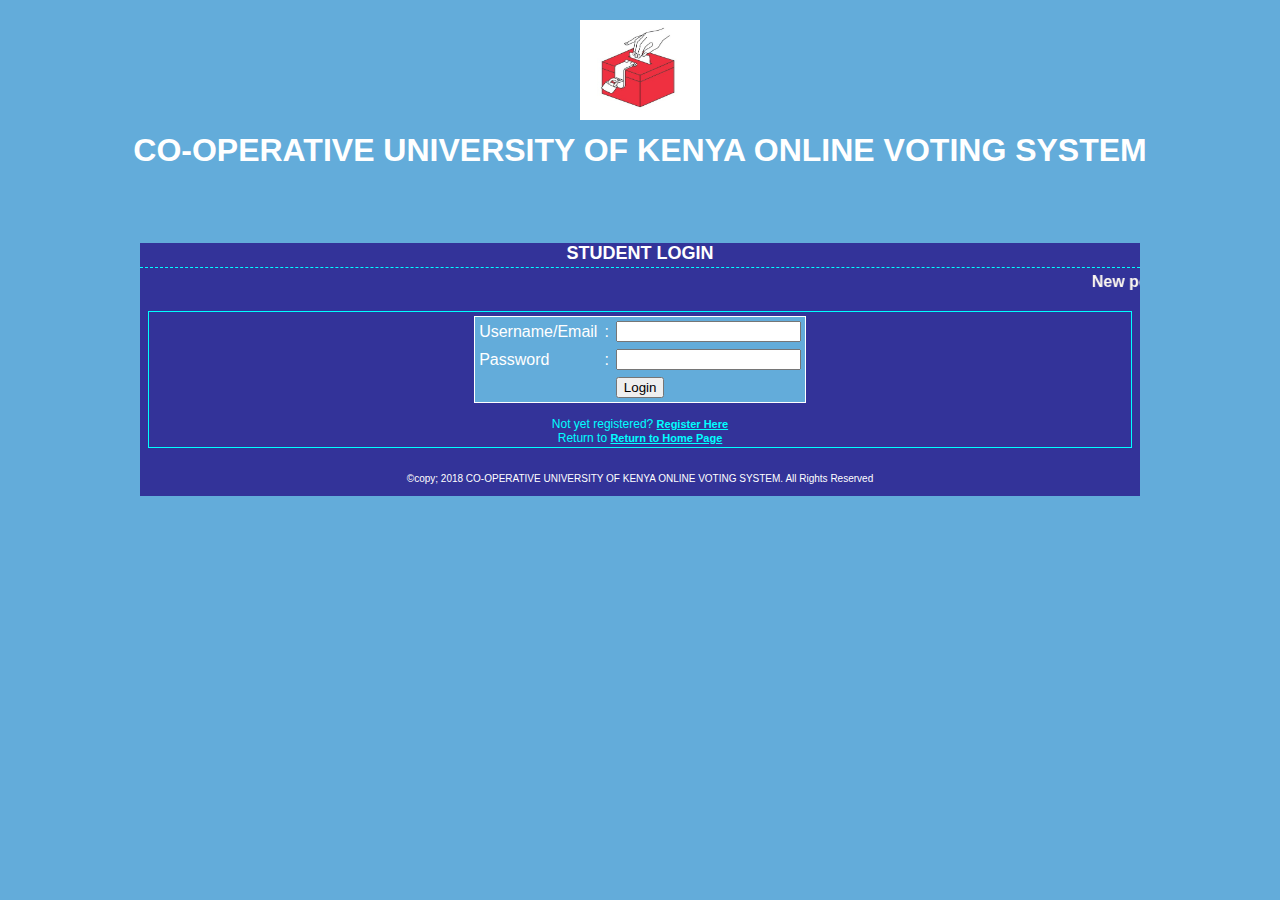
==== index.html @ b143c94d "Add files via upload" ====
<html><head>
<link href="css/user_styles.css" rel="stylesheet" type="text/css" />
<script language="JavaScript" src="js/user.js">
</script>

</head><body bgcolor="blue">

<center><img src="images/logo.jpg" alt="site logo" width="120" height="100"</a></center><br></center>
<center><b><font color = "white" size="6">CO-OPERATIVE UNIVERSITY OF KENYA ONLINE VOTING SYSTEM</font></b></center><br><br>
<div id="page">
<div id="header">
<h1>STUDENT LOGIN </h1>
<div class="news"><marquee>New polls are up and running. But they will not be up forever! Just register and then go to Current Polls to vote for your favourite candidates. </marquee></div>
</div>
<div id="container">
<table width="300" border="0" align="center" cellpadding="0" cellspacing="1" bgcolor="#FFFFFF">
<tr>
<form name="form1" method="post" action="checklogin.php" onsubmit="return loginValidate(this)">
<td>
<table width="100%" border="0" cellpadding="3" cellspacing="1" bgcolor="#63acda">
<tr>
<td width="78">Username/Email</td>
<td width="6">:</td>
<td width="294"><input name="myusername" type="text" id="myusername"></td>
</tr>
<tr>
<td>Password</td>
<td>:</td>
<td><input name="mypassword" type="password" id="mypassword"></td>
</tr>
<tr>
<td>&nbsp;</td>
<td>&nbsp;</td>
<td><input type="submit" name="Submit" value="Login"></td>
</tr>
</table>
</td>
</form>
</tr>
</table>
<center>
<br>Not yet registered? <a href="registeracc.php"><b>Register Here</b></a>
<br>Return to <a href=""><b> Return to Home Page</b></a>
</center>
</div>
<div id="footer">
<div class="bottom_addr">©copy; 2018 CO-OPERATIVE UNIVERSITY OF KENYA ONLINE VOTING SYSTEM. All Rights Reserved</div>
</div>
</div>
</body></html>
---- css/user_styles.css ----
body {
    font: 11px Verdana, Arial, Helvetica, sans-serif;
    color: #FFFFFF;
    margin: 0px;
    padding: 20px 10px 0px;
    background: #63acda url(images/base-bg.gif) repeat-x top;
}
.textfield {
    font-size: 11px;
    color: #FFFFFF;
    background: #00FFFF;
    border: 1px solid #CCCCCC;
    padding-left: 2px;
    font-family: Algerian;
}
.bottom_addr {
    font-size: 11px;
    color: #FFFFFF;
    padding: 5px 0 12px 0;
    text-align: center;
    font-size: 10px;
    background-color: #333399;
}
h1 {
    color: #FFFFFF;
    margin: 0px 0px 5px;
    padding: 0px 0px 3px;
    font: bold 18px Verdana, Arial, Helvetica, sans-serif;
    border-bottom: 1px dashed red;
    text-align: center;
    background-color: #333399;
    border-bottom-color: #00FFFF;
}
h3{
	color:whitesmoke;
	}
a {
    color: #00FFFF;
    font-size: 11px;
}
a:hover {
    color: #ffffff;
    background-color: #FFFFFF;
}
.err {
	color: #FF9900;
}
.news {
    color:floralwhite;
}
th {
	font-weight: bold;
	text-align: left;
}
#page {
    width: 1000px;
    margin: 0 auto;
    margin-top: 50px;
    padding-top: 0px;
    background: #333399;
    height: auto;
}
#header {
    text-align: center;
    background: #333399;
    font-family: Arial;
    font-size: medium;
    font-weight: bold;
    font-style: normal;
    color: #FFFFFF;
}
#container {
    border: 1px solid #00FFFF;
    padding: 4px 6px 2px 6px;
    width: 970px;
    margin: 0 auto;
    background: #333399;
    font-size: 12px;
    text-align: justify;
    margin-top: 20px;
    font-family: Arial;
    color: #00FFFF;
}
#footer {
    width: 1000px;
    margin: 0 auto;
    margin-top: 20px;
    background: #333399;
    color: #FFFFFF;
}
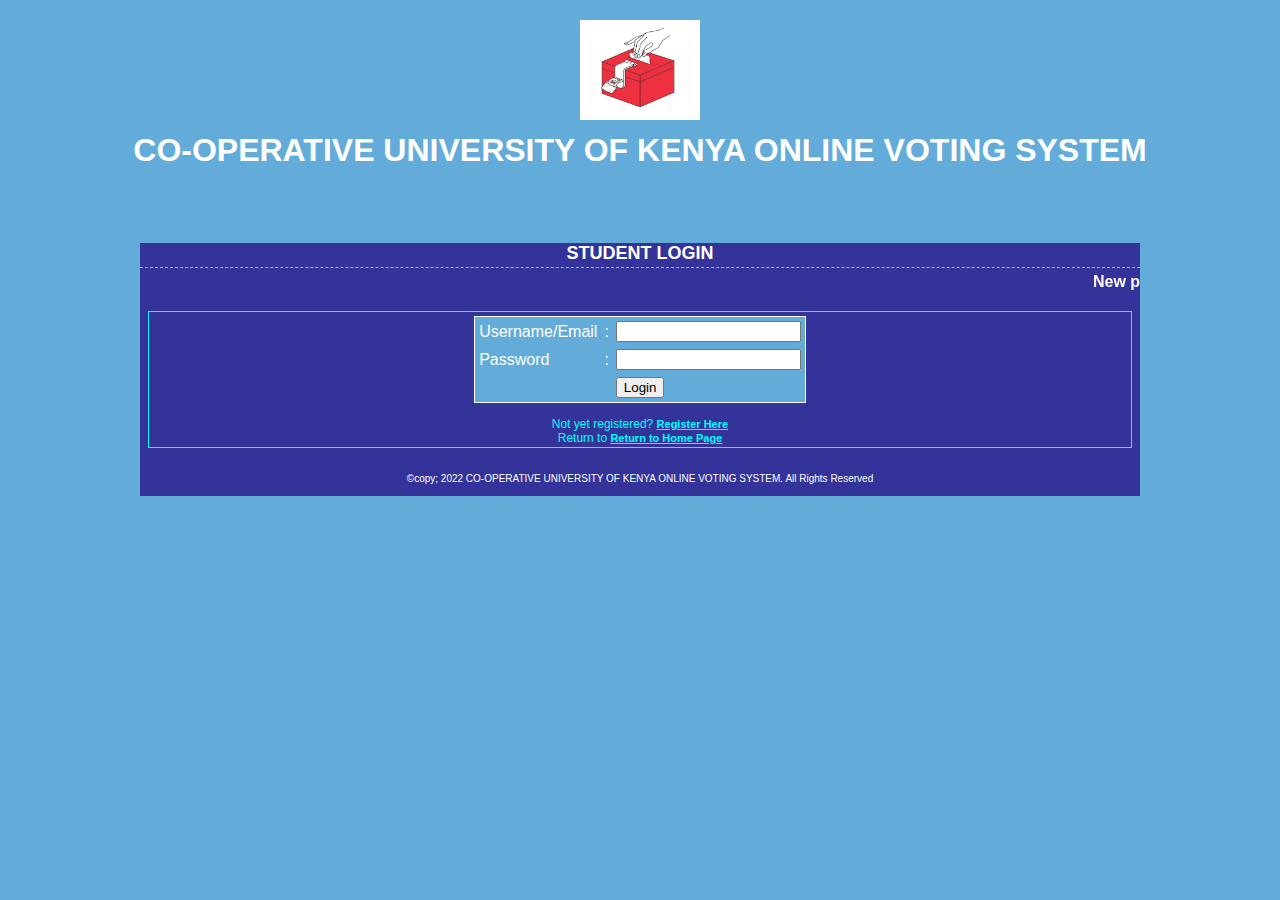
==== commit cb45c291: "Update index.html" ====
--- a/index.html
+++ b/index.html
@@ -44,7 +44,7 @@
 </center>
 </div>
 <div id="footer">
-<div class="bottom_addr">©copy; 2018 CO-OPERATIVE UNIVERSITY OF KENYA ONLINE VOTING SYSTEM. All Rights Reserved</div>
+<div class="bottom_addr">©copy; 2022 CO-OPERATIVE UNIVERSITY OF KENYA ONLINE VOTING SYSTEM. All Rights Reserved</div>
 </div>
 </div>
-</body></html>+</body></html>
